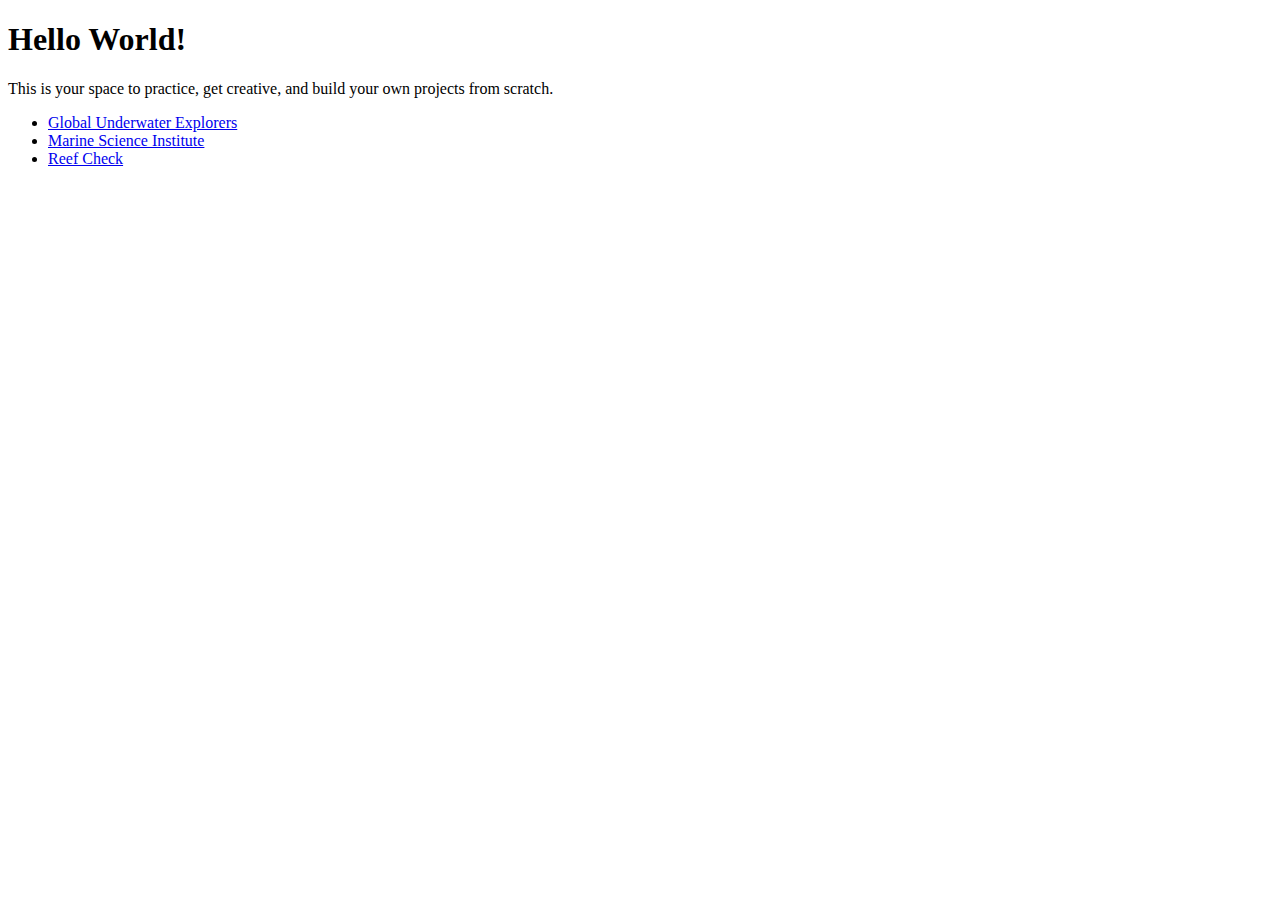
==== index.html @ ee7f7bf2 "Project setup" ====
<!DOCTYPE html>
<html>
<head>
  <title>Basic Web Page</title>
   <meta name="viewport" content="width=device-width,initial-scale=1" >

  <link href='style.css' rel='stylesheet'>
</head>
<body>
  <script src='script.js'></script>
  <h1>Hello World!</h1>
  <p>This is your space to practice, get creative, and build your own projects from scratch.</p>
  <ul>
    <li><a href="/Subpages/GUE/gue.html">Global Underwater Explorers</a></li>
    <li><a href="/Subpages/MSI/msi.html">Marine Science Institute</a></li>
    <li><a href="/Subpages/ReefCheck/reefcheck.html">Reef Check</a></li>
  </ul>
</body>
</html>
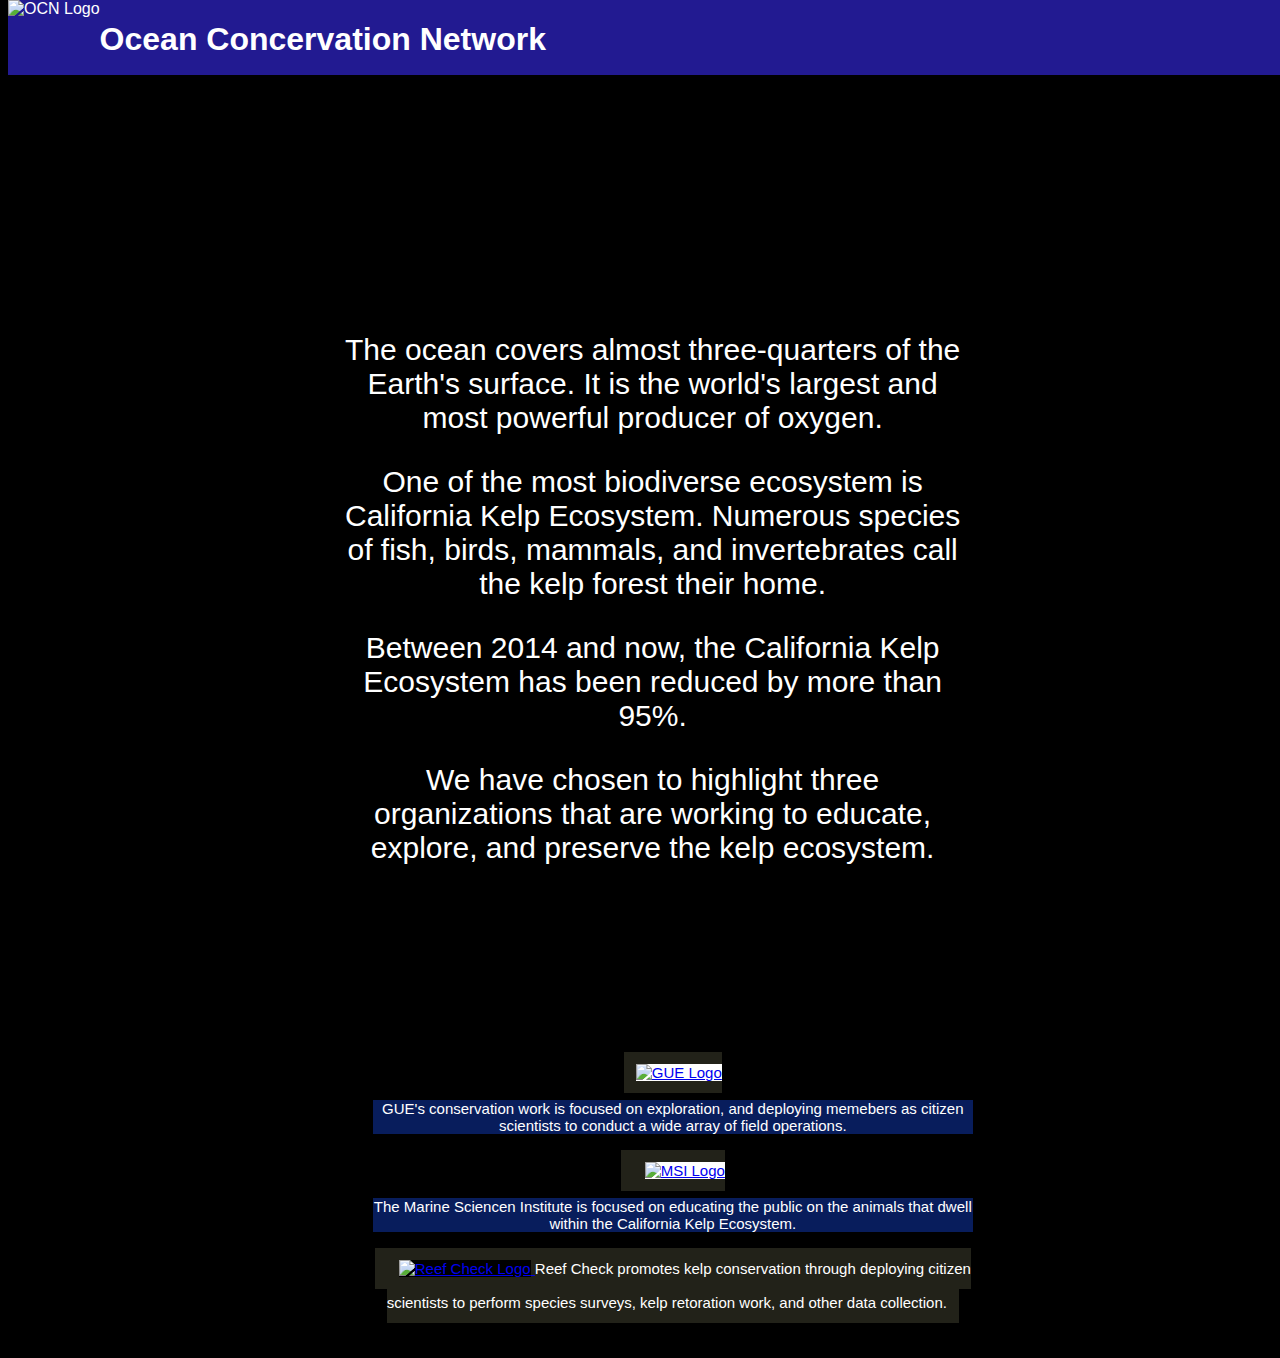
==== commit 7bfa7791: "Merge pull request #1 from sandy4243:ReefCheck_v1" ====
--- a/index.html
+++ b/index.html
@@ -1,19 +1,57 @@
 <!DOCTYPE html>
 <html>
 <head>
-  <title>Basic Web Page</title>
+  <title>Ocean Conservation Network</title>
    <meta name="viewport" content="width=device-width,initial-scale=1" >
-
   <link href='style.css' rel='stylesheet'>
 </head>
 <body>
   <script src='script.js'></script>
-  <h1>Hello World!</h1>
-  <p>This is your space to practice, get creative, and build your own projects from scratch.</p>
+  <div class="header">
+    <img src="https://i.imgur.com/06Wh6RB.png" alt="OCN Logo" class="logo">
+    <h1>Ocean Concervation Network</h1>
+  </div>
+  <div class="info">
+      <div class="info-content">
+        <p>
+            The ocean covers almost three-quarters of the Earth's surface. It is the world's largest and most powerful producer of oxygen.
+        </p>
+        <p>
+           One of the most biodiverse ecosystem is California Kelp Ecosystem. Numerous species of fish, birds, mammals, and invertebrates call the kelp forest their home. 
+        </p>
+        <p>
+            Between 2014 and now, the California Kelp Ecosystem has been reduced by more than 95%.
+        </p>
+        <p>
+            We have chosen to highlight three organizations that are working to educate, explore, and preserve the kelp ecosystem.
+        </p>
+    </div>
+  </div>
+  <div class="links">
   <ul>
-    <li><a href="/Subpages/GUE/gue.html">Global Underwater Explorers</a></li>
-    <li><a href="/Subpages/MSI/msi.html">Marine Science Institute</a></li>
-    <li><a href="/Subpages/ReefCheck/reefcheck.html">Reef Check</a></li>
+    <li>
+        <a href="/Subpages/GUE/gue.html">
+        <img src=https://www.gue.com/sites/default/files/GUE-logo_new.png alt="GUE Logo" class="list_logo">
+        </a>
+        <p>
+            GUE's conservation work is focused on exploration, and deploying memebers as citizen scientists to conduct a wide array of field operations.
+        </p>
+    </li>
+    <li>
+        <a href="/Subpages/MSI/msi.html">
+        <img src="https://static.wixstatic.com/media/74faa6_80dd699a371a435d8d909ea17f0c9647~mv2.png/v1/fill/w_336,h_119,al_c,q_85,usm_0.66_1.00_0.01/DISCOVERING%20OUR%20BAY%20SINCE%201970.webp" alt="MSI Logo" class="list_logo">
+        </a>
+        <p>
+            The Marine Sciencen Institute is focused on educating the public on the animals that dwell within the California Kelp Ecosystem.
+        </p>
+    </li>
+    <li>
+        <a href="/Subpages/ReefCheck/reefcheck.html">
+        <img src="https://www.reefcheck.org/wp-content/themes/reef-reefcheck/dist/images/site-logo.svg" alt="Reef Check Logo" class="list_logo" id="reefcheck_logo">
+        </a>
+        Reef Check promotes kelp conservation through deploying citizen scientists to perform species surveys, kelp retoration work, and other data collection.
+    </li>
   </ul>
+</div>
 </body>
 </html>--- a/style.css
+++ b/style.css
@@ -0,0 +1,71 @@
+body {
+    background: rgb(0, 0, 0);
+    color: rgb(255, 255, 255);
+    font-family: sans-serif;
+  }
+  .info{
+    background-image: url(https://64.media.tumblr.com/28d185b43d895dbec71107318476387a/tumblr_inline_pfsahx9onT1te25u3_540.gifv);
+    background-repeat: no-repeat;
+    background-size: 100%;
+    min-height: 1000px;
+    background-position: 0 -100px;
+    position: relative;
+    top: 0;
+  }
+  .info-content {
+    position: absolute;
+    bottom: 10%;
+    left: 25%;
+    max-width: 50%;
+    z-index: 10;
+    padding: 1%;
+    margin: 0 0 0;
+    background-color: rgba(0, 0, 0, 0.5);
+    border-radius: 25px;
+    font-size: 30px;
+    text-align: center;
+  }
+
+  .header{
+      position: absolute;
+      background-color: rgb(34, 26, 145);
+      top: 0%;
+      z-index: 10;
+      width: 100%;
+      height: 75px;
+      display: inline-flex;
+      float: inline-end;
+  }
+  .list_logo{
+      background-color: white;
+      max-width: 500px;
+      max-height: 100px;
+  }
+ #reefcheck_logo{
+      background-color: black;
+  }
+  .links{
+    position: absolute;
+    left: 25%;
+    max-width: 50%;
+    z-index: 10;
+    padding: 1%;
+    margin: 0 0 0;
+    background-color: rgba(0, 0, 0, 0.5);
+    border-radius: 25px;
+    font-size: 30px;
+    text-align: center;
+  }
+  li{
+    list-style: none;
+    display: inline;
+    padding: 2%;
+    margin-top: 5%;
+    width: 200px;
+    font-size: 15px;
+    background-color: rgb(34, 34, 25);
+  }
+ li p{
+      background-color: rgb(8, 29, 92);
+      text-align: center;
+  }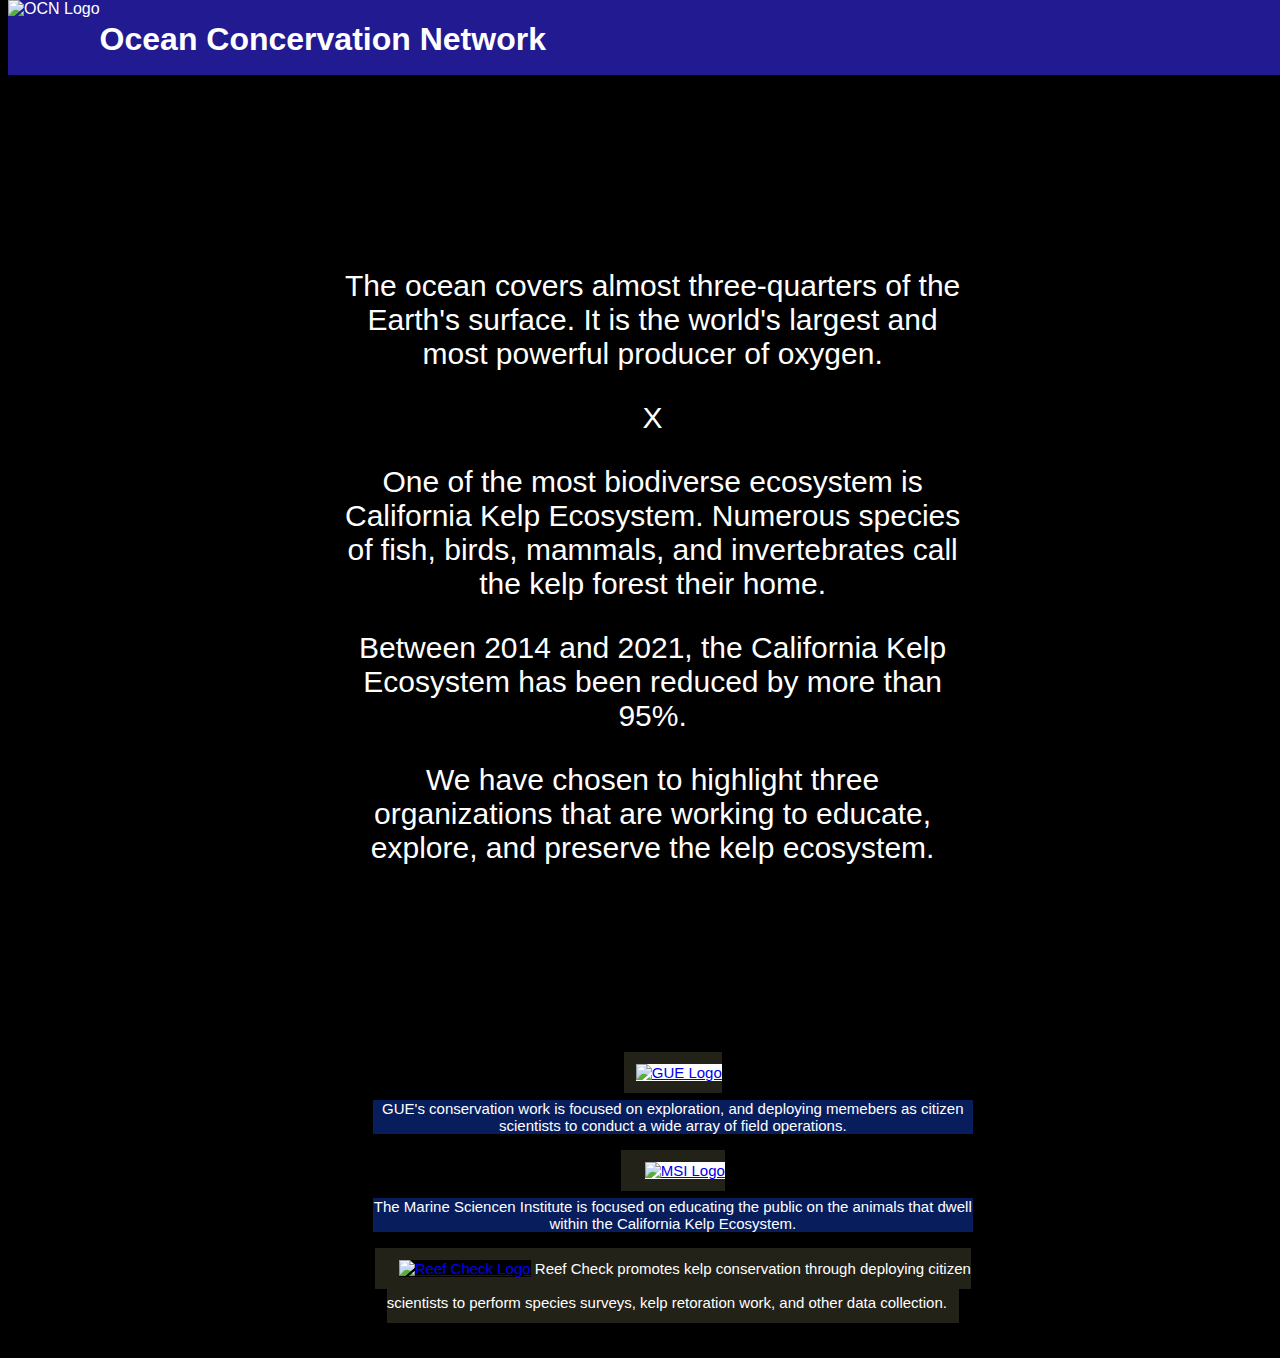
==== commit 04130da9: "GUE-Almost Final" ====
--- a/index.html
+++ b/index.html
@@ -16,11 +16,11 @@
         <p>
             The ocean covers almost three-quarters of the Earth's surface. It is the world's largest and most powerful producer of oxygen.
         </p>
-        <p>
+X        <p>
            One of the most biodiverse ecosystem is California Kelp Ecosystem. Numerous species of fish, birds, mammals, and invertebrates call the kelp forest their home. 
         </p>
         <p>
-            Between 2014 and now, the California Kelp Ecosystem has been reduced by more than 95%.
+            Between 2014 and 2021, the California Kelp Ecosystem has been reduced by more than 95%.
         </p>
         <p>
             We have chosen to highlight three organizations that are working to educate, explore, and preserve the kelp ecosystem.
@@ -54,4 +54,4 @@
   </ul>
 </div>
 </body>
-</html>+</html>
